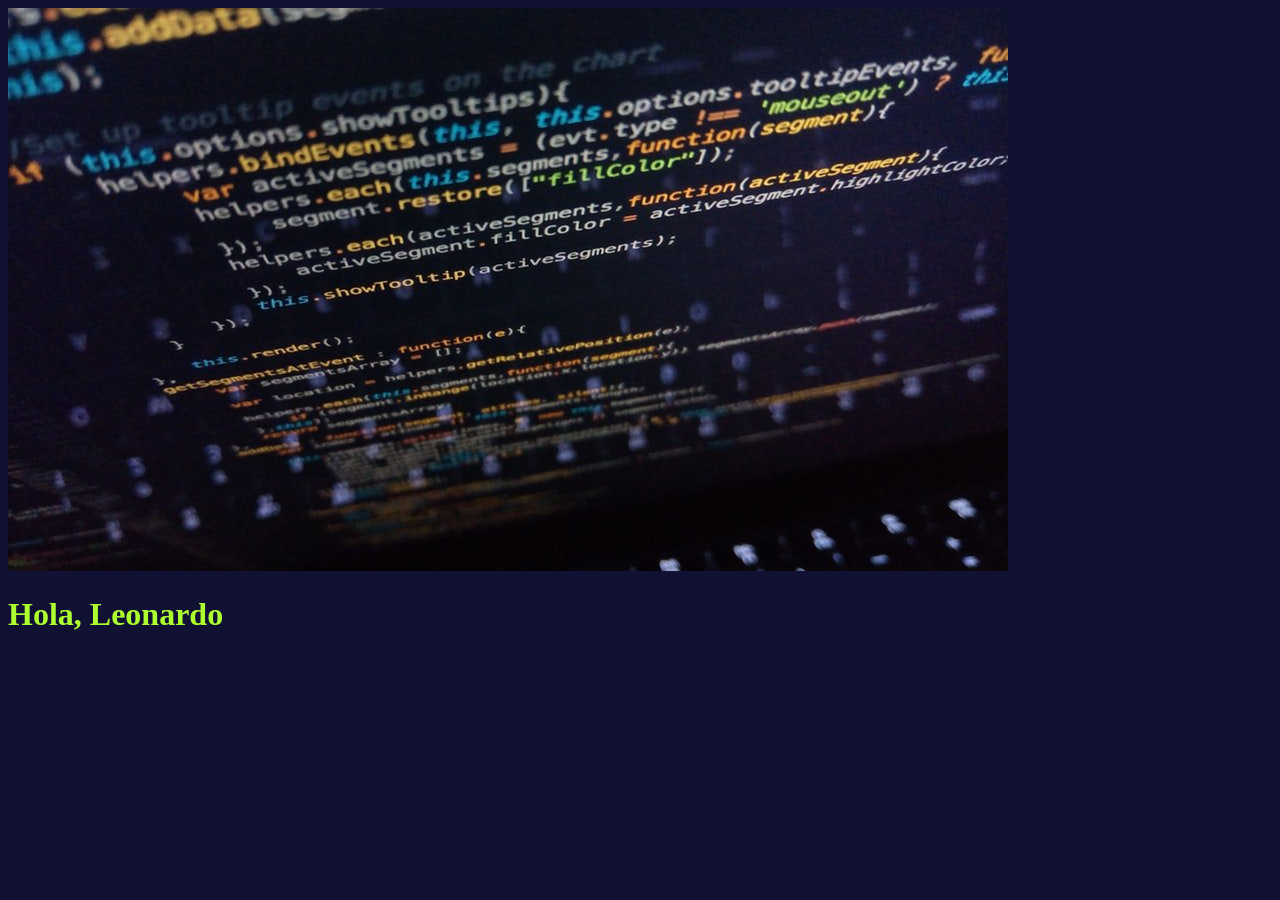
==== docs/index.html @ 2c26bcab "FEAT - Docs" ====
<!doctype html><html lang="en"><head><meta charset="UTF-8"><meta http-equiv="X-UA-Compatible" content="IE=edge"><meta name="viewport" content="width=device-width,initial-scale=1"><title>Webpack udemy</title><script defer="defer" src="main.04d46d17a5aae97b89c9.js"></script><link href="main.268608af5da3648745f4.css" rel="stylesheet"></head><body><img src="./assets/photo-1518933165971-611dbc9c412d.jpg"/></body></html>
---- docs/main.268608af5da3648745f4.css ----
body,html{background-color:#113}
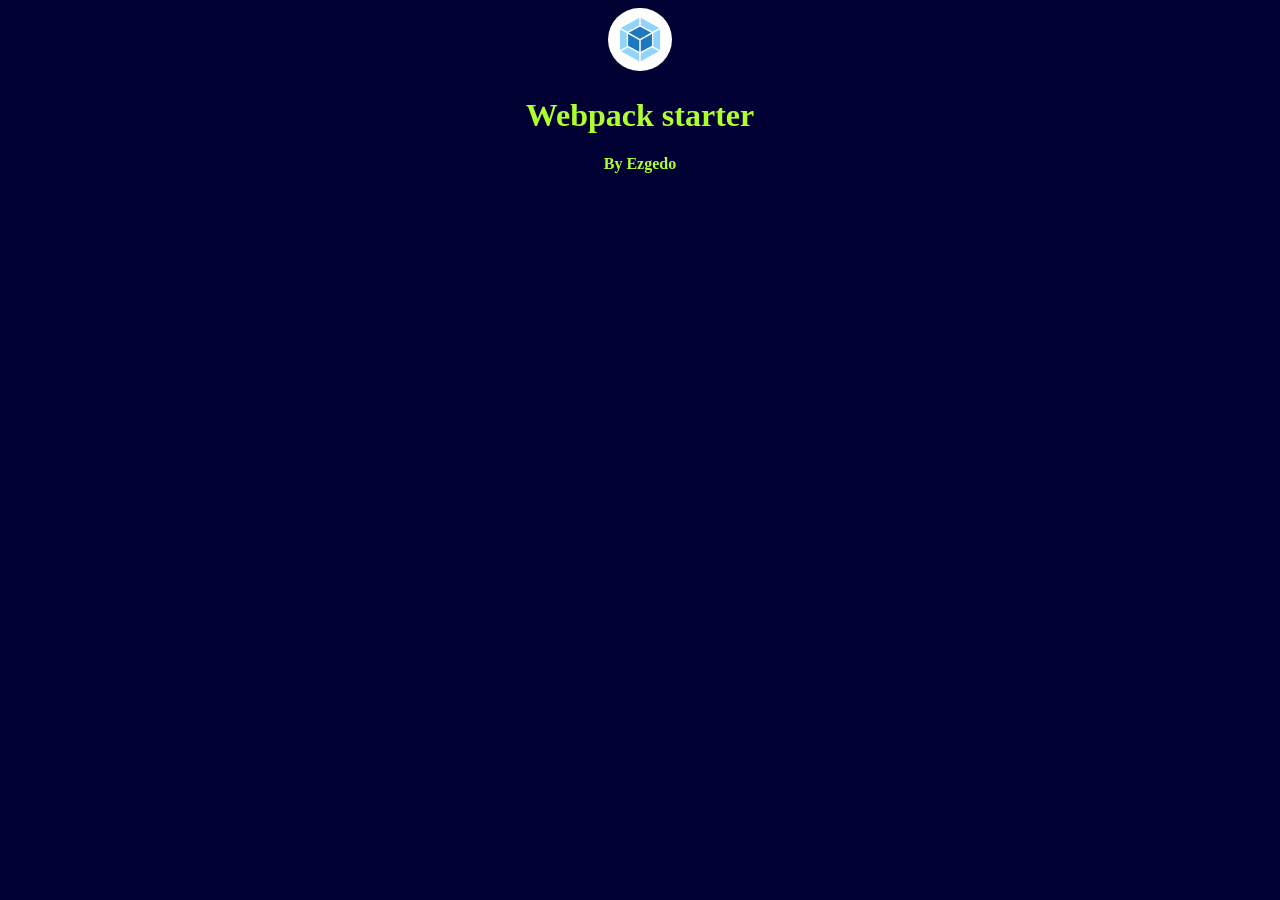
==== commit 1957f98f: "FEAT - Diseño" ====
--- a/docs/index.html
+++ b/docs/index.html
@@ -1 +1 @@
-<!doctype html><html lang="en"><head><meta charset="UTF-8"><meta http-equiv="X-UA-Compatible" content="IE=edge"><meta name="viewport" content="width=device-width,initial-scale=1"><title>Webpack udemy</title><script defer="defer" src="main.04d46d17a5aae97b89c9.js"></script><link href="main.268608af5da3648745f4.css" rel="stylesheet"></head><body><img src="./assets/photo-1518933165971-611dbc9c412d.jpg"/></body></html>+<!doctype html><html lang="en"><head><meta charset="UTF-8"><meta http-equiv="X-UA-Compatible" content="IE=edge"><meta name="viewport" content="width=device-width,initial-scale=1"><title>Webpack udemy</title><script defer="defer" src="main.b6e2415c359ffa080093.js"></script><link href="main.56354c5bc371bc6ff71c.css" rel="stylesheet"></head><body><img id="logo-user" src="./assets/webpack-logo.jpg"/></body></html>
--- a/docs/main.56354c5bc371bc6ff71c.css
+++ b/docs/main.56354c5bc371bc6ff71c.css
@@ -0,0 +1 @@
+body,html{background-color:#010133;align-items:center;text-align:center}
